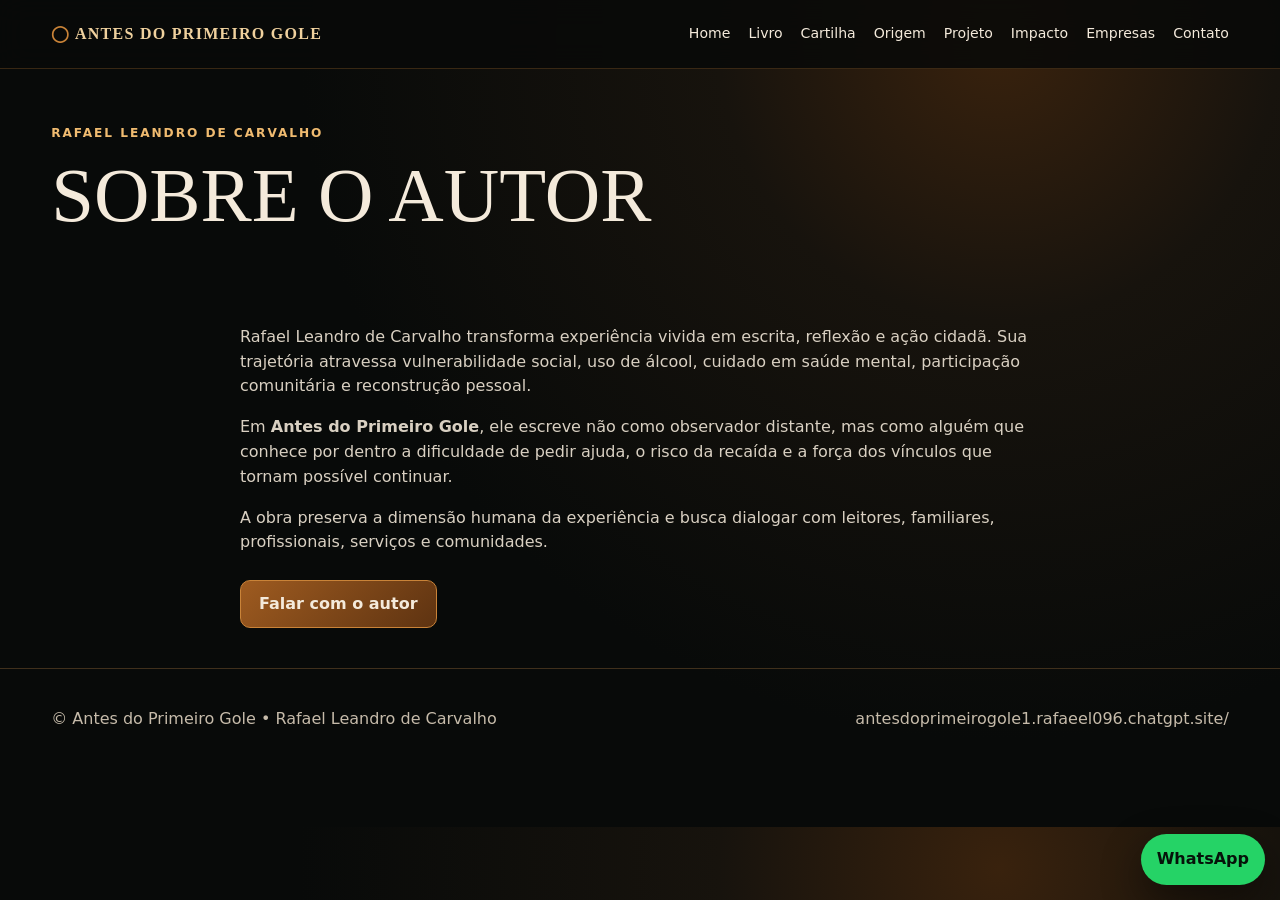
==== autor/index.html @ cf3953c3 "Publica versão completa do site" ====
<!doctype html><html lang="pt-BR"><head><meta charset="utf-8"><meta name="viewport" content="width=device-width,initial-scale=1"><title>Sobre o autor | Antes do Primeiro Gole</title><link rel="stylesheet" href="/assets/style.css"></head><body><header class="topbar"><div class="wrap nav"><a class="brand" href="/"><span class="brand-mark">◯</span> ANTES DO PRIMEIRO GOLE</a><nav class="menu"><a href="/">Home</a><a href="/livro/">Livro</a><a href="/cartilha/">Cartilha</a><a href="/origem/">Origem</a><a href="/projeto/">Projeto</a><a href="/impacto/">Impacto</a><a href="/empresas/">Empresas</a><a href="/contato/">Contato</a></nav><a class="home" href="/">⌂ Home</a></div></header><main><section class="page-title"><div class="wrap"><div class="eyebrow">Rafael Leandro de Carvalho</div><h1>Sobre o autor</h1></div></section><section><div class="wrap prose"><p>Rafael Leandro de Carvalho transforma experiência vivida em escrita, reflexão e ação cidadã. Sua trajetória atravessa vulnerabilidade social, uso de álcool, cuidado em saúde mental, participação comunitária e reconstrução pessoal.</p><p>Em <strong>Antes do Primeiro Gole</strong>, ele escreve não como observador distante, mas como alguém que conhece por dentro a dificuldade de pedir ajuda, o risco da recaída e a força dos vínculos que tornam possível continuar.</p><p>A obra preserva a dimensão humana da experiência e busca dialogar com leitores, familiares, profissionais, serviços e comunidades.</p><div class="cta-row"><a class="btn" href="../contato/index.html">Falar com o autor</a></div></div></section></main><a class="whatsapp" href="https://wa.me/5562991021154" target="_blank" rel="noopener">WhatsApp</a><footer class="footer"><div class="wrap footer-grid"><div>© <span data-year></span> Antes do Primeiro Gole • Rafael Leandro de Carvalho</div><a href="https://antesdoprimeirogole1.rafaeel096.chatgpt.site/" target="_blank" rel="noopener">antesdoprimeirogole1.rafaeel096.chatgpt.site/</a></div></footer><script src="/assets/app.js"></script></body></html>
---- assets/style.css ----
:root{--bg:#080a09;--panel:#11120f;--text:#f4eadb;--muted:#c6bbaa;--gold:#c98338;--gold2:#f0bb70;--line:#40301c;--green:#25D366}*{box-sizing:border-box}html{scroll-behavior:smooth}body{margin:0;font-family:Inter,system-ui,-apple-system,Segoe UI,Roboto,sans-serif;background:radial-gradient(circle at 78% 5%,#39220d 0,#17130d 22%,#080a09 55%);color:var(--text);line-height:1.55}a{color:inherit;text-decoration:none}img{max-width:100%;display:block}.wrap{width:min(1180px,92%);margin:auto}.topbar{position:sticky;top:0;z-index:30;background:rgba(8,10,9,.88);backdrop-filter:blur(14px);border-bottom:1px solid rgba(201,131,56,.25)}.nav{display:flex;align-items:center;justify-content:space-between;min-height:68px;gap:18px}.brand{font-family:Georgia,serif;font-weight:700;letter-spacing:.08em;color:#f0d19e}.brand-mark{color:var(--gold)}.menu{display:none;gap:18px;font-size:.88rem}.menu a:hover{color:var(--gold2)}.home{padding:9px 13px;border:1px solid var(--line);border-radius:10px;background:#17130d}.hero{padding:58px 0 36px}.hero-grid{display:grid;gap:28px}.hero h1,.page-title h1{font-family:Georgia,serif;font-weight:500;text-transform:uppercase;line-height:.98}.hero h1{font-size:clamp(2.45rem,9vw,5.8rem);margin:.25em 0}.hero h1 em{color:var(--gold);font-style:normal}.lead{font-size:clamp(1.03rem,2.8vw,1.3rem);color:var(--muted);max-width:760px}.eyebrow{color:var(--gold2);text-transform:uppercase;letter-spacing:.16em;font-size:.76rem;font-weight:800}.cta-row{display:flex;gap:12px;flex-wrap:wrap;margin-top:25px}.btn{display:inline-flex;justify-content:center;align-items:center;min-height:48px;padding:0 18px;border-radius:10px;background:linear-gradient(135deg,#9e5b20,#5e3311);border:1px solid #c98338;font-weight:800}.btn.alt{background:transparent}.btn.ghost{background:#11120f;border-color:#594126}.author-portal{position:relative;min-height:360px;display:grid;place-items:center;overflow:hidden;border-radius:28px;background:radial-gradient(circle,#b46a25 0,#3b240e 34%,transparent 68%)}.author-portal img{width:min(74%,380px);aspect-ratio:4/5;object-fit:cover;object-position:50% 35%;border-radius:48% 48% 20px 20px;filter:contrast(1.02) brightness(.88) saturate(.9);position:relative;z-index:2}.portal-ring{position:absolute;width:82%;aspect-ratio:1;border:10px solid rgba(201,131,56,.75);border-right-color:transparent;border-radius:50%;box-shadow:0 0 40px rgba(201,131,56,.35);transform:rotate(8deg)}section{padding:40px 0}.grid{display:grid;gap:20px}.works{grid-template-columns:1fr}.card{background:linear-gradient(180deg,rgba(255,255,255,.045),rgba(255,255,255,.018));border:1px solid var(--line);border-radius:18px;padding:18px;box-shadow:0 18px 60px rgba(0,0,0,.25)}.cover-img{width:100%;aspect-ratio:3/4;object-fit:cover;border-radius:12px;border:1px solid #60451f}.card h2{font-family:Georgia,serif;color:#f0c383}.muted{color:var(--muted)}.text-link{display:inline-block;margin-top:12px;color:var(--gold2);font-weight:800}.quote{font-family:Georgia,serif;font-size:clamp(1.35rem,4vw,2.35rem);max-width:900px}.timeline{display:grid;gap:14px}.step{padding:20px;border-left:3px solid var(--gold);background:rgba(255,255,255,.028);border-radius:0 16px 16px 0}.business-strip{background:linear-gradient(90deg,rgba(105,59,20,.22),rgba(8,10,9,.2));border-block:1px solid var(--line)}.business-strip h2{font-family:Georgia,serif;font-size:clamp(1.7rem,5vw,3rem)}.benefit-grid{display:grid;gap:12px}.benefit-grid>div{border:1px solid var(--line);padding:18px;border-radius:14px;background:#0f100d}.benefit-grid strong{color:var(--gold2);font-size:1.05rem}.benefit-grid p{color:var(--muted);margin-bottom:0}.qr-section{display:grid;gap:24px;align-items:center}.qr{width:min(240px,70vw);background:white;padding:10px;border-radius:14px}.footer{padding:38px 0 95px;color:var(--muted);border-top:1px solid var(--line)}.footer-grid{display:flex;flex-wrap:wrap;gap:12px;justify-content:space-between}.whatsapp{position:fixed;right:15px;bottom:15px;z-index:35;background:var(--green);color:#06120a;font-weight:900;padding:13px 16px;border-radius:999px;box-shadow:0 16px 40px rgba(0,0,0,.45)}.page-title{padding:55px 0 20px}.page-title h1{font-size:clamp(2.2rem,8vw,4.8rem);margin:.2em 0}.prose{max-width:800px}.prose p{color:#d9d0c2}.kicker{font-size:1.14rem;color:#e8d7bf}.feature-grid{grid-template-columns:1fr}.notice{background:#17130d;border:1px solid var(--line);padding:16px;border-radius:12px;color:#d9cbb8}.stats{display:grid;grid-template-columns:1fr 1fr;gap:12px}.stats div{border:1px solid var(--line);border-radius:14px;padding:18px;text-align:center}.stats strong{display:block;color:var(--gold2);font-size:2.5rem}.stats span{color:var(--muted);font-size:.85rem}@media(min-width:760px){.works{grid-template-columns:1fr 1fr}.timeline{grid-template-columns:repeat(3,1fr)}.benefit-grid{grid-template-columns:repeat(4,1fr)}.qr-section{grid-template-columns:1fr auto}.feature-grid{grid-template-columns:1fr 1fr}.stats{grid-template-columns:repeat(4,1fr)}.hero-grid{grid-template-columns:1.08fr .92fr;align-items:center}.hero{padding-top:82px}}@media(min-width:1040px){.menu{display:flex}.home{display:none}}
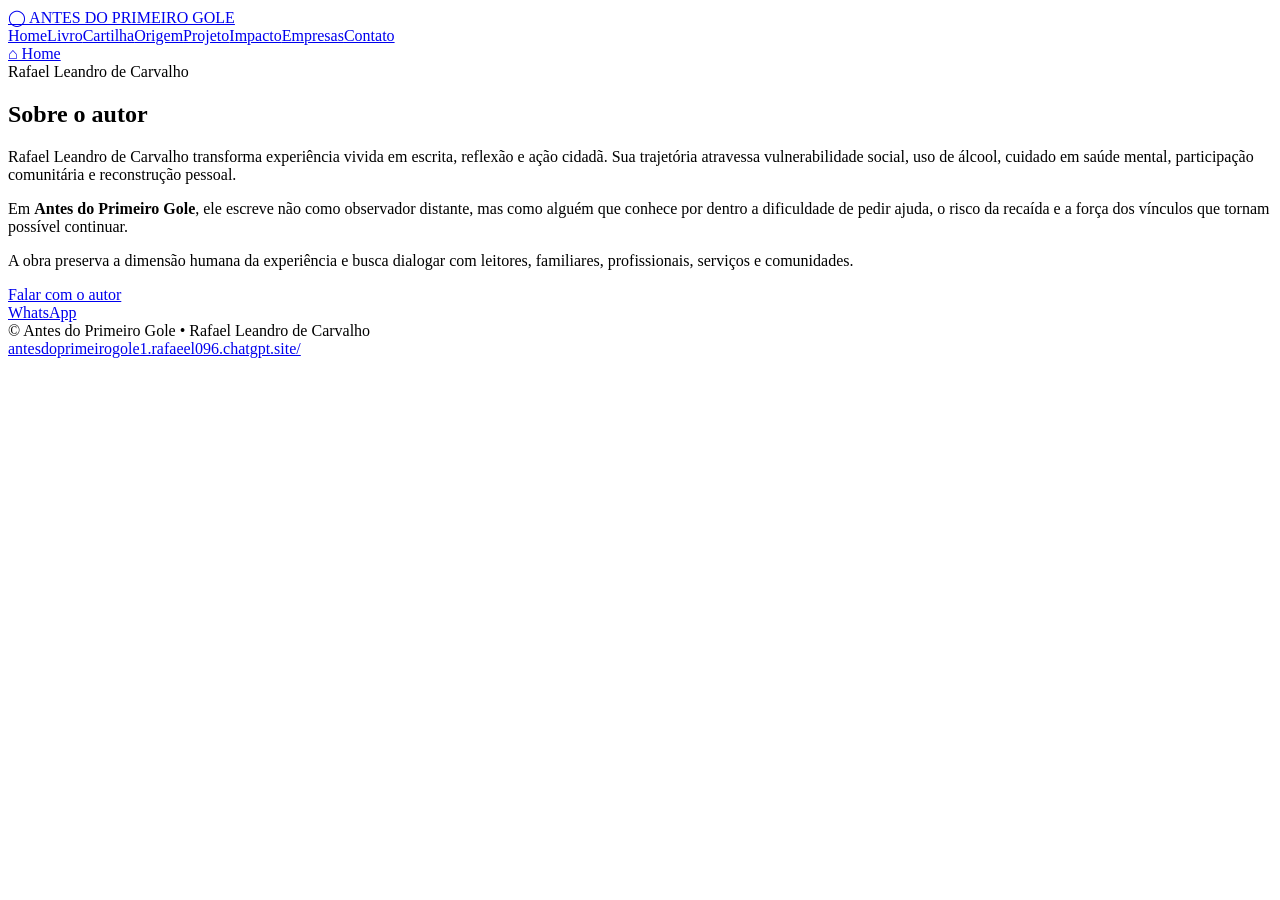
==== commit ede2d96f: "Publica versão corrigida para GitHub Pages" ====
--- a/autor/index.html
+++ b/autor/index.html
@@ -1 +1 @@
-<!doctype html><html lang="pt-BR"><head><meta charset="utf-8"><meta name="viewport" content="width=device-width,initial-scale=1"><title>Sobre o autor | Antes do Primeiro Gole</title><link rel="stylesheet" href="/assets/style.css"></head><body><header class="topbar"><div class="wrap nav"><a class="brand" href="/"><span class="brand-mark">◯</span> ANTES DO PRIMEIRO GOLE</a><nav class="menu"><a href="/">Home</a><a href="/livro/">Livro</a><a href="/cartilha/">Cartilha</a><a href="/origem/">Origem</a><a href="/projeto/">Projeto</a><a href="/impacto/">Impacto</a><a href="/empresas/">Empresas</a><a href="/contato/">Contato</a></nav><a class="home" href="/">⌂ Home</a></div></header><main><section class="page-title"><div class="wrap"><div class="eyebrow">Rafael Leandro de Carvalho</div><h1>Sobre o autor</h1></div></section><section><div class="wrap prose"><p>Rafael Leandro de Carvalho transforma experiência vivida em escrita, reflexão e ação cidadã. Sua trajetória atravessa vulnerabilidade social, uso de álcool, cuidado em saúde mental, participação comunitária e reconstrução pessoal.</p><p>Em <strong>Antes do Primeiro Gole</strong>, ele escreve não como observador distante, mas como alguém que conhece por dentro a dificuldade de pedir ajuda, o risco da recaída e a força dos vínculos que tornam possível continuar.</p><p>A obra preserva a dimensão humana da experiência e busca dialogar com leitores, familiares, profissionais, serviços e comunidades.</p><div class="cta-row"><a class="btn" href="../contato/index.html">Falar com o autor</a></div></div></section></main><a class="whatsapp" href="https://wa.me/5562991021154" target="_blank" rel="noopener">WhatsApp</a><footer class="footer"><div class="wrap footer-grid"><div>© <span data-year></span> Antes do Primeiro Gole • Rafael Leandro de Carvalho</div><a href="https://antesdoprimeirogole1.rafaeel096.chatgpt.site/" target="_blank" rel="noopener">antesdoprimeirogole1.rafaeel096.chatgpt.site/</a></div></footer><script src="/assets/app.js"></script></body></html>
+<!doctype html><html lang="pt-BR"><head><meta charset="utf-8"><meta name="viewport" content="width=device-width,initial-scale=1"><title>Sobre o autor | Antes do Primeiro Gole</title><link rel="stylesheet" href="/antes-do-primeiro-gole1/assets/style.css"></head><body><header class="topbar"><div class="wrap nav"><a class="brand" href="/antes-do-primeiro-gole1/"><span class="brand-mark">◯</span> ANTES DO PRIMEIRO GOLE</a><nav class="menu"><a href="/antes-do-primeiro-gole1/">Home</a><a href="/antes-do-primeiro-gole1/livro/">Livro</a><a href="/antes-do-primeiro-gole1/cartilha/">Cartilha</a><a href="/antes-do-primeiro-gole1/origem/">Origem</a><a href="/antes-do-primeiro-gole1/projeto/">Projeto</a><a href="/antes-do-primeiro-gole1/impacto/">Impacto</a><a href="/antes-do-primeiro-gole1/empresas/">Empresas</a><a href="/antes-do-primeiro-gole1/contato/">Contato</a></nav><a class="home" href="/antes-do-primeiro-gole1/">⌂ Home</a></div></header><main><section class="page-title"><div class="wrap"><div class="eyebrow">Rafael Leandro de Carvalho</div><h1>Sobre o autor</h1></div></section><section><div class="wrap prose"><p>Rafael Leandro de Carvalho transforma experiência vivida em escrita, reflexão e ação cidadã. Sua trajetória atravessa vulnerabilidade social, uso de álcool, cuidado em saúde mental, participação comunitária e reconstrução pessoal.</p><p>Em <strong>Antes do Primeiro Gole</strong>, ele escreve não como observador distante, mas como alguém que conhece por dentro a dificuldade de pedir ajuda, o risco da recaída e a força dos vínculos que tornam possível continuar.</p><p>A obra preserva a dimensão humana da experiência e busca dialogar com leitores, familiares, profissionais, serviços e comunidades.</p><div class="cta-row"><a class="btn" href="../contato/index.html">Falar com o autor</a></div></div></section></main><a class="whatsapp" href="https://wa.me/5562991021154" target="_blank" rel="noopener">WhatsApp</a><footer class="footer"><div class="wrap footer-grid"><div>© <span data-year></span> Antes do Primeiro Gole • Rafael Leandro de Carvalho</div><a href="https://rafaeel147-sketch.github.io/antes-do-primeiro-gole1/" target="_blank" rel="noopener">antesdoprimeirogole1.rafaeel096.chatgpt.site/</a></div></footer><script src="/antes-do-primeiro-gole1/assets/app.js"></script></body></html>
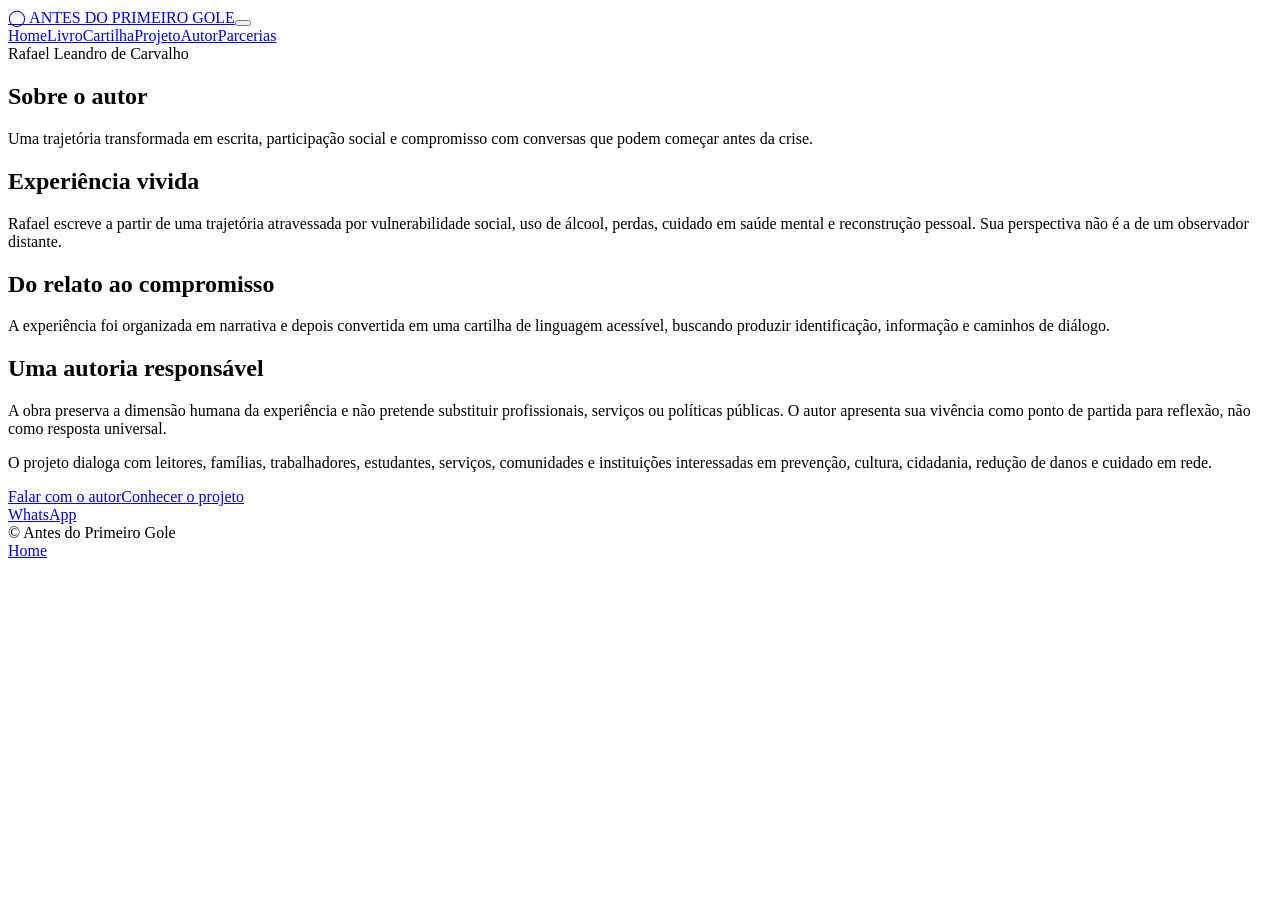
==== commit d4cd16c9: "Reescreve página do autor sem fotografia" ====
--- a/autor/index.html
+++ b/autor/index.html
@@ -1 +1 @@
-<!doctype html><html lang="pt-BR"><head><meta charset="utf-8"><meta name="viewport" content="width=device-width,initial-scale=1"><title>Sobre o autor | Antes do Primeiro Gole</title><link rel="stylesheet" href="/antes-do-primeiro-gole1/assets/style.css"></head><body><header class="topbar"><div class="wrap nav"><a class="brand" href="/antes-do-primeiro-gole1/"><span class="brand-mark">◯</span> ANTES DO PRIMEIRO GOLE</a><nav class="menu"><a href="/antes-do-primeiro-gole1/">Home</a><a href="/antes-do-primeiro-gole1/livro/">Livro</a><a href="/antes-do-primeiro-gole1/cartilha/">Cartilha</a><a href="/antes-do-primeiro-gole1/origem/">Origem</a><a href="/antes-do-primeiro-gole1/projeto/">Projeto</a><a href="/antes-do-primeiro-gole1/impacto/">Impacto</a><a href="/antes-do-primeiro-gole1/empresas/">Empresas</a><a href="/antes-do-primeiro-gole1/contato/">Contato</a></nav><a class="home" href="/antes-do-primeiro-gole1/">⌂ Home</a></div></header><main><section class="page-title"><div class="wrap"><div class="eyebrow">Rafael Leandro de Carvalho</div><h1>Sobre o autor</h1></div></section><section><div class="wrap prose"><p>Rafael Leandro de Carvalho transforma experiência vivida em escrita, reflexão e ação cidadã. Sua trajetória atravessa vulnerabilidade social, uso de álcool, cuidado em saúde mental, participação comunitária e reconstrução pessoal.</p><p>Em <strong>Antes do Primeiro Gole</strong>, ele escreve não como observador distante, mas como alguém que conhece por dentro a dificuldade de pedir ajuda, o risco da recaída e a força dos vínculos que tornam possível continuar.</p><p>A obra preserva a dimensão humana da experiência e busca dialogar com leitores, familiares, profissionais, serviços e comunidades.</p><div class="cta-row"><a class="btn" href="../contato/index.html">Falar com o autor</a></div></div></section></main><a class="whatsapp" href="https://wa.me/5562991021154" target="_blank" rel="noopener">WhatsApp</a><footer class="footer"><div class="wrap footer-grid"><div>© <span data-year></span> Antes do Primeiro Gole • Rafael Leandro de Carvalho</div><a href="https://rafaeel147-sketch.github.io/antes-do-primeiro-gole1/" target="_blank" rel="noopener">antesdoprimeirogole1.rafaeel096.chatgpt.site/</a></div></footer><script src="/antes-do-primeiro-gole1/assets/app.js"></script></body></html>
+<!doctype html><html lang="pt-BR"><head><meta charset="utf-8"><meta name="viewport" content="width=device-width,initial-scale=1"><title>Sobre o autor | Antes do Primeiro Gole</title><link rel="stylesheet" href="/antes-do-primeiro-gole1/assets/style.css?v=20260723-2"></head><body><header class="topbar"><div class="wrap nav"><a class="brand" href="/antes-do-primeiro-gole1/"><span class="brand-mark">◯</span> ANTES DO PRIMEIRO GOLE</a><button class="menu-toggle" aria-label="Abrir menu" aria-expanded="false"><span></span><span></span><span></span></button><nav class="menu"><a href="/antes-do-primeiro-gole1/">Home</a><a href="/antes-do-primeiro-gole1/livro/">Livro</a><a href="/antes-do-primeiro-gole1/cartilha/">Cartilha</a><a href="/antes-do-primeiro-gole1/projeto/">Projeto</a><a href="/antes-do-primeiro-gole1/autor/">Autor</a><a href="/antes-do-primeiro-gole1/empresas/">Parcerias</a></nav></div></header><main><section class="page-title"><div class="wrap"><div class="eyebrow">Rafael Leandro de Carvalho</div><h1>Sobre o autor</h1><p class="lead">Uma trajetória transformada em escrita, participação social e compromisso com conversas que podem começar antes da crise.</p></div></section><section><div class="wrap grid feature-grid"><article class="card"><h2>Experiência vivida</h2><p>Rafael escreve a partir de uma trajetória atravessada por vulnerabilidade social, uso de álcool, perdas, cuidado em saúde mental e reconstrução pessoal. Sua perspectiva não é a de um observador distante.</p></article><article class="card"><h2>Do relato ao compromisso</h2><p>A experiência foi organizada em narrativa e depois convertida em uma cartilha de linguagem acessível, buscando produzir identificação, informação e caminhos de diálogo.</p></article></div></section><section><div class="wrap prose"><h2>Uma autoria responsável</h2><p>A obra preserva a dimensão humana da experiência e não pretende substituir profissionais, serviços ou políticas públicas. O autor apresenta sua vivência como ponto de partida para reflexão, não como resposta universal.</p><p>O projeto dialoga com leitores, famílias, trabalhadores, estudantes, serviços, comunidades e instituições interessadas em prevenção, cultura, cidadania, redução de danos e cuidado em rede.</p><div class="cta-row"><a class="btn" href="https://wa.me/5562991021154?text=Olá,%20quero%20falar%20com%20Rafael%20sobre%20o%20projeto%20Antes%20do%20Primeiro%20Gole." target="_blank" rel="noopener">Falar com o autor</a><a class="btn alt" href="/antes-do-primeiro-gole1/projeto/">Conhecer o projeto</a></div></div></section></main><a class="whatsapp" href="https://wa.me/5562991021154" target="_blank" rel="noopener">WhatsApp</a><footer class="footer"><div class="wrap footer-grid"><div>© <span data-year></span> Antes do Primeiro Gole</div><a href="/antes-do-primeiro-gole1/">Home</a></div></footer><script src="/antes-do-primeiro-gole1/assets/app.js?v=20260723-2"></script></body></html>
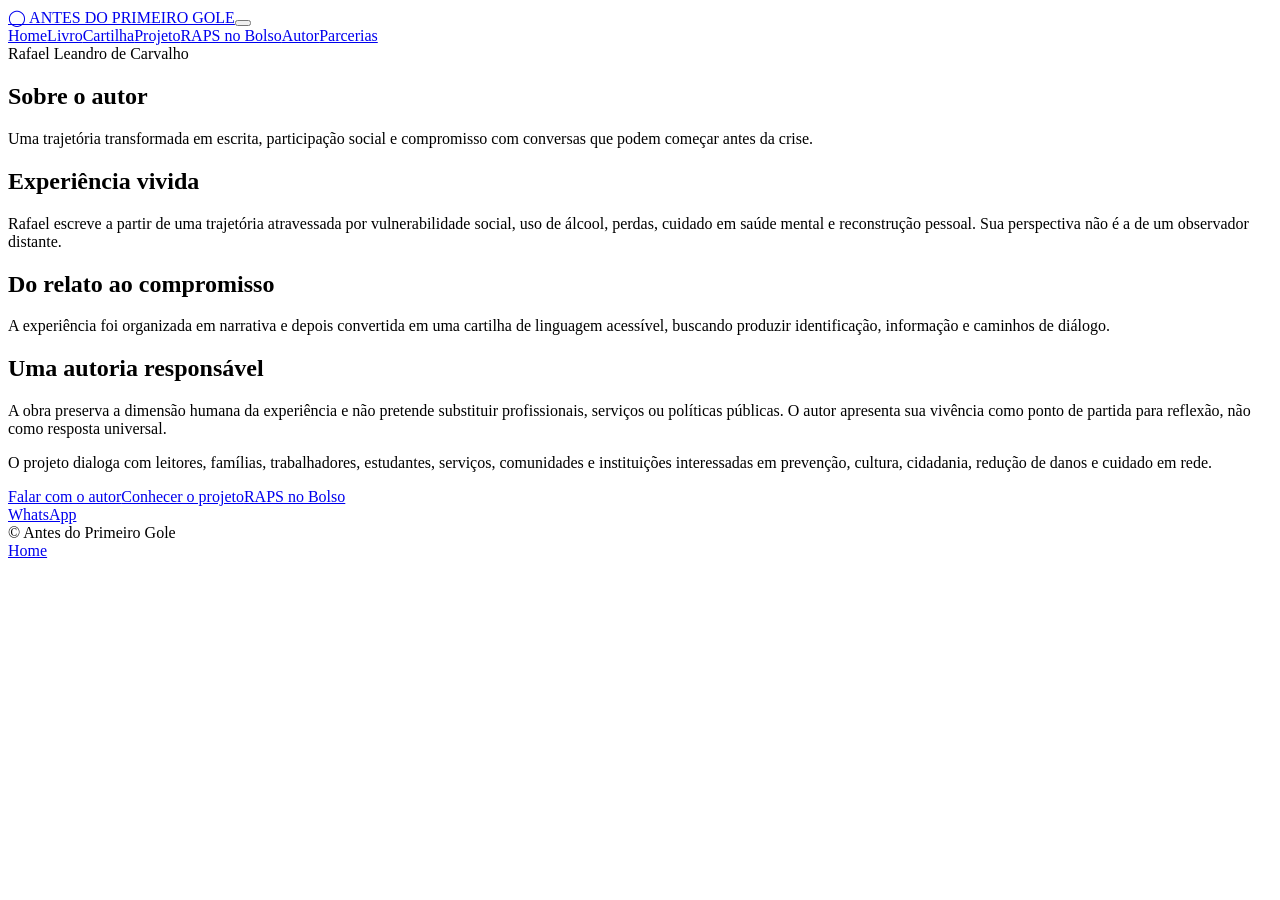
==== commit b7d680be: "SEO: otimizar página do autor" ====
--- a/autor/index.html
+++ b/autor/index.html
@@ -1 +1,32 @@
-<!doctype html><html lang="pt-BR"><head><meta charset="utf-8"><meta name="viewport" content="width=device-width,initial-scale=1"><title>Sobre o autor | Antes do Primeiro Gole</title><link rel="stylesheet" href="/antes-do-primeiro-gole1/assets/style.css?v=20260723-2"></head><body><header class="topbar"><div class="wrap nav"><a class="brand" href="/antes-do-primeiro-gole1/"><span class="brand-mark">◯</span> ANTES DO PRIMEIRO GOLE</a><button class="menu-toggle" aria-label="Abrir menu" aria-expanded="false"><span></span><span></span><span></span></button><nav class="menu"><a href="/antes-do-primeiro-gole1/">Home</a><a href="/antes-do-primeiro-gole1/livro/">Livro</a><a href="/antes-do-primeiro-gole1/cartilha/">Cartilha</a><a href="/antes-do-primeiro-gole1/projeto/">Projeto</a><a href="/antes-do-primeiro-gole1/autor/">Autor</a><a href="/antes-do-primeiro-gole1/empresas/">Parcerias</a></nav></div></header><main><section class="page-title"><div class="wrap"><div class="eyebrow">Rafael Leandro de Carvalho</div><h1>Sobre o autor</h1><p class="lead">Uma trajetória transformada em escrita, participação social e compromisso com conversas que podem começar antes da crise.</p></div></section><section><div class="wrap grid feature-grid"><article class="card"><h2>Experiência vivida</h2><p>Rafael escreve a partir de uma trajetória atravessada por vulnerabilidade social, uso de álcool, perdas, cuidado em saúde mental e reconstrução pessoal. Sua perspectiva não é a de um observador distante.</p></article><article class="card"><h2>Do relato ao compromisso</h2><p>A experiência foi organizada em narrativa e depois convertida em uma cartilha de linguagem acessível, buscando produzir identificação, informação e caminhos de diálogo.</p></article></div></section><section><div class="wrap prose"><h2>Uma autoria responsável</h2><p>A obra preserva a dimensão humana da experiência e não pretende substituir profissionais, serviços ou políticas públicas. O autor apresenta sua vivência como ponto de partida para reflexão, não como resposta universal.</p><p>O projeto dialoga com leitores, famílias, trabalhadores, estudantes, serviços, comunidades e instituições interessadas em prevenção, cultura, cidadania, redução de danos e cuidado em rede.</p><div class="cta-row"><a class="btn" href="https://wa.me/5562991021154?text=Olá,%20quero%20falar%20com%20Rafael%20sobre%20o%20projeto%20Antes%20do%20Primeiro%20Gole." target="_blank" rel="noopener">Falar com o autor</a><a class="btn alt" href="/antes-do-primeiro-gole1/projeto/">Conhecer o projeto</a></div></div></section></main><a class="whatsapp" href="https://wa.me/5562991021154" target="_blank" rel="noopener">WhatsApp</a><footer class="footer"><div class="wrap footer-grid"><div>© <span data-year></span> Antes do Primeiro Gole</div><a href="/antes-do-primeiro-gole1/">Home</a></div></footer><script src="/antes-do-primeiro-gole1/assets/app.js?v=20260723-2"></script></body></html>+<!doctype html>
+<html lang="pt-BR">
+<head>
+  <meta charset="utf-8">
+  <meta name="viewport" content="width=device-width,initial-scale=1">
+  <title>Rafael Leandro de Carvalho | Autor de Antes do Primeiro Gole</title>
+  <meta name="description" content="Conheça Rafael Leandro de Carvalho, autor do projeto Antes do Primeiro Gole, que transforma experiência vivida em livro, cartilha e educação popular sobre saúde mental e álcool.">
+  <meta name="author" content="Rafael Leandro de Carvalho">
+  <meta name="robots" content="index,follow,max-image-preview:large,max-snippet:-1">
+  <link rel="canonical" href="https://rafaeel147-sketch.github.io/antes-do-primeiro-gole1/autor/">
+  <link rel="stylesheet" href="/antes-do-primeiro-gole1/assets/style.css?v=20260723-2">
+  <meta property="og:type" content="profile">
+  <meta property="og:locale" content="pt_BR">
+  <meta property="og:site_name" content="Antes do Primeiro Gole">
+  <meta property="og:title" content="Rafael Leandro de Carvalho | Autor de Antes do Primeiro Gole">
+  <meta property="og:description" content="Experiência vivida transformada em escrita, educação popular e diálogo sobre saúde mental, álcool e cuidado em rede.">
+  <meta property="og:url" content="https://rafaeel147-sketch.github.io/antes-do-primeiro-gole1/autor/">
+  <meta property="og:image" content="https://rafaeel147-sketch.github.io/antes-do-primeiro-gole1/assets/autor-rafael.jpg">
+  <meta name="twitter:card" content="summary_large_image">
+  <script type="application/ld+json">
+  {
+    "@context":"https://schema.org",
+    "@type":"Person",
+    "name":"Rafael Leandro de Carvalho",
+    "url":"https://rafaeel147-sketch.github.io/antes-do-primeiro-gole1/autor/",
+    "image":"https://rafaeel147-sketch.github.io/antes-do-primeiro-gole1/assets/autor-rafael.jpg",
+    "description":"Autor do projeto Antes do Primeiro Gole, que transforma experiência vivida em livro, cartilha e ações educativas sobre saúde mental, álcool e cuidado em rede.",
+    "mainEntityOfPage":"https://rafaeel147-sketch.github.io/antes-do-primeiro-gole1/autor/"
+  }
+  </script>
+</head>
+<body><header class="topbar"><div class="wrap nav"><a class="brand" href="/antes-do-primeiro-gole1/"><span class="brand-mark">◯</span> ANTES DO PRIMEIRO GOLE</a><button class="menu-toggle" aria-label="Abrir menu" aria-expanded="false"><span></span><span></span><span></span></button><nav class="menu"><a href="/antes-do-primeiro-gole1/">Home</a><a href="/antes-do-primeiro-gole1/livro/">Livro</a><a href="/antes-do-primeiro-gole1/cartilha/">Cartilha</a><a href="/antes-do-primeiro-gole1/projeto/">Projeto</a><a href="/antes-do-primeiro-gole1/raps-no-bolso/">RAPS no Bolso</a><a href="/antes-do-primeiro-gole1/autor/">Autor</a><a href="/antes-do-primeiro-gole1/empresas/">Parcerias</a></nav></div></header><main><section class="page-title"><div class="wrap"><div class="eyebrow">Rafael Leandro de Carvalho</div><h1>Sobre o autor</h1><p class="lead">Uma trajetória transformada em escrita, participação social e compromisso com conversas que podem começar antes da crise.</p></div></section><section><div class="wrap grid feature-grid"><article class="card"><h2>Experiência vivida</h2><p>Rafael escreve a partir de uma trajetória atravessada por vulnerabilidade social, uso de álcool, perdas, cuidado em saúde mental e reconstrução pessoal. Sua perspectiva não é a de um observador distante.</p></article><article class="card"><h2>Do relato ao compromisso</h2><p>A experiência foi organizada em narrativa e depois convertida em uma cartilha de linguagem acessível, buscando produzir identificação, informação e caminhos de diálogo.</p></article></div></section><section><div class="wrap prose"><h2>Uma autoria responsável</h2><p>A obra preserva a dimensão humana da experiência e não pretende substituir profissionais, serviços ou políticas públicas. O autor apresenta sua vivência como ponto de partida para reflexão, não como resposta universal.</p><p>O projeto dialoga com leitores, famílias, trabalhadores, estudantes, serviços, comunidades e instituições interessadas em prevenção, cultura, cidadania, redução de danos e cuidado em rede.</p><div class="cta-row"><a class="btn" href="https://wa.me/5562991021154?text=Olá,%20quero%20falar%20com%20Rafael%20sobre%20o%20projeto%20Antes%20do%20Primeiro%20Gole." target="_blank" rel="noopener">Falar com o autor</a><a class="btn alt" href="/antes-do-primeiro-gole1/projeto/">Conhecer o projeto</a><a class="btn alt" href="/antes-do-primeiro-gole1/raps-no-bolso/">RAPS no Bolso</a></div></div></section></main><a class="whatsapp" href="https://wa.me/5562991021154" target="_blank" rel="noopener">WhatsApp</a><footer class="footer"><div class="wrap footer-grid"><div>© <span data-year></span> Antes do Primeiro Gole</div><a href="/antes-do-primeiro-gole1/">Home</a></div></footer><script src="/antes-do-primeiro-gole1/assets/app.js?v=20260723-2"></script></body></html>
